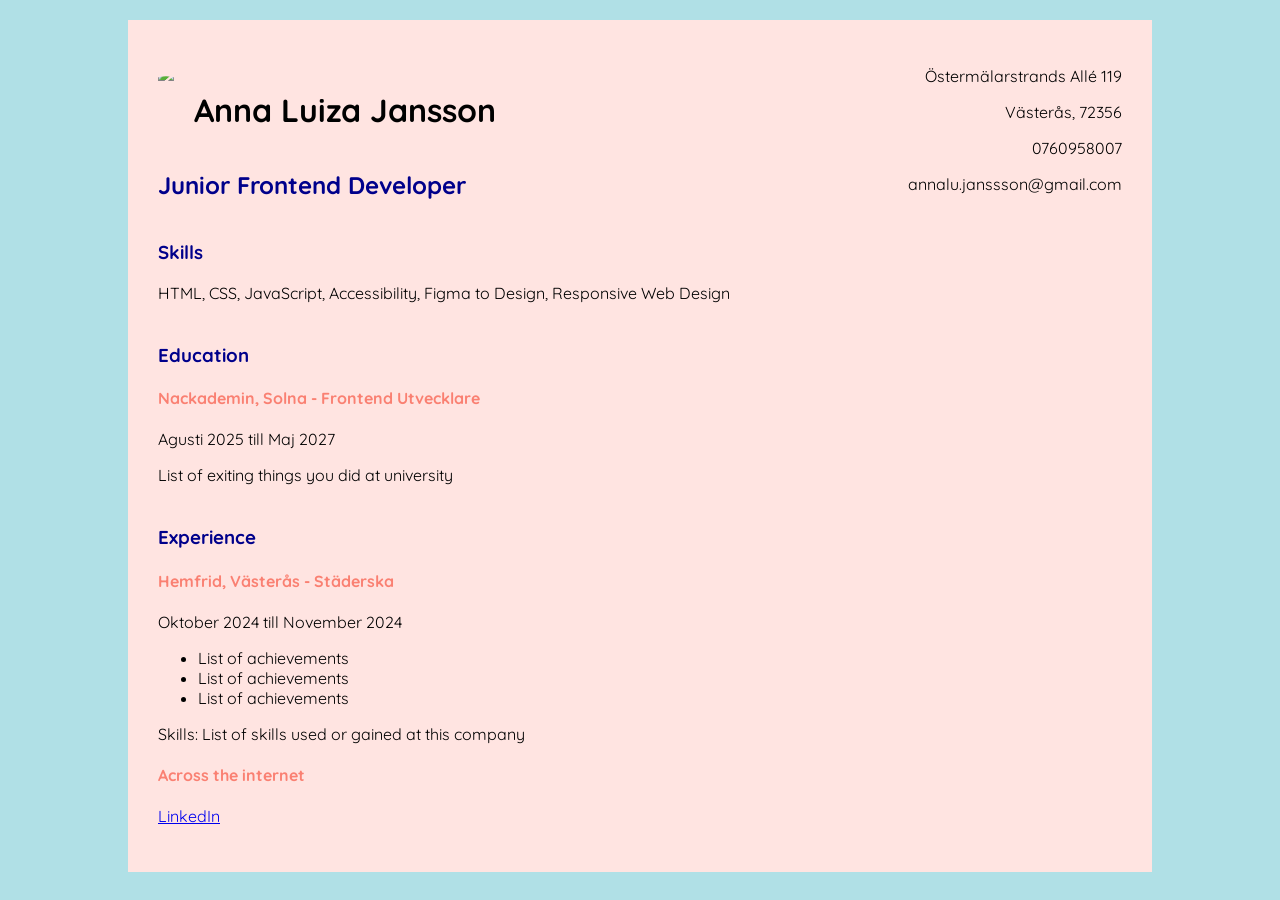
==== Cv.html @ 6434a263 "first commit" ====
<!DOCTYPE html>
<html lang="en">
<head>
    <link rel="preconnect" href="https://fonts.googleapis.com">
    <link rel="preconnect" href="https://fonts.gstatic.com" crossorigin>
    <link href="https://fonts.googleapis.com/css2?family=Quicksand&display=swap" rel="stylesheet">
    <meta charset="UTF-8">
    <meta name="viewport" content="width=device-width, initial-scale=1.0">
    <link rel="stylesheet" href="Cv.css">
    <title>CV</title>
    <link rel="icon" type="image/x-icon" href="https://cdn-icons-png.flaticon.com/512/65/65718.png">
    
</head>
<body>
    <div class="cv">
        <section class="topsec">
            <p>Östermälarstrands Allé 119</p>
            <p>Västerås, 72356</p>
            <p>0760958007</p>
            <p>annalu.janssson@gmail.com</p>
        </section>
        <img src="https://media.licdn.com/dms/image/v2/D4D35AQF4LdYC18STEg/profile-framedphoto-shrink_400_400/B4DZjnCUtaG8Ac-/0/1756222803240?e=1756836000&v=beta&t=0OfzBnfnRVo5Wlgl7Vs6Q_GRctEVw7EH_zy4gIf8Vdg">
        <h1>Anna Luiza Jansson</h1>
        <h2>Junior Frontend Developer</h2>
        <section>
            <h3>Skills</h3>
            <p>HTML, CSS, JavaScript, Accessibility, Figma to Design, Responsive Web Design</p>
        </section>
        <section>
            <h3>Education</h3>
            <h4>Nackademin, Solna - Frontend Utvecklare</h4>
            <p>Agusti 2025 till Maj 2027</p>
            <p>List of exiting things you did at university</p>
        </section>
        <section>
            <h3>Experience</h3>
            <h4>Hemfrid, Västerås - Städerska</h4>
            <p>Oktober 2024 till November 2024</p>
            <ul>
                <li>List of achievements</li>
                <li>List of achievements</li>
                <li>List of achievements</li>
            </ul>
            <p>Skills: List of skills used or gained at this company</p>
        </section>
        <section>
            <h4>Across the internet</h4>
            <p>
                <a href="https://www.linkedin.com/in/anna-luiza-jansson-59a164288" target="_blank">LinkedIn</a>
            </p>
        </section>
    </div>
</body>
</html>
---- Cv.css ----
body{
    font-family: Quicksand,sans-serif;
    padding: 20px;
    line-height: 0.5;
    margin: auto;
    width: 80%;
    background-color: powderblue;
}
.topsec{
    display: inline;
    float: right;
    text-align: right;
}
.cv{
    background-color: mistyrose;
    padding: 30px;
    line-height: normal;
}
h1,h2,h3{
    margin-top: 40px;
}
h2,h3{
    color: darkblue;
}
h4{
    color: salmon;
}

img{
    display: inline;
    height: 80px;
    float: left;
    clip-path: circle(50%);
    margin-right: 20px;
    margin-top: 15px;
}
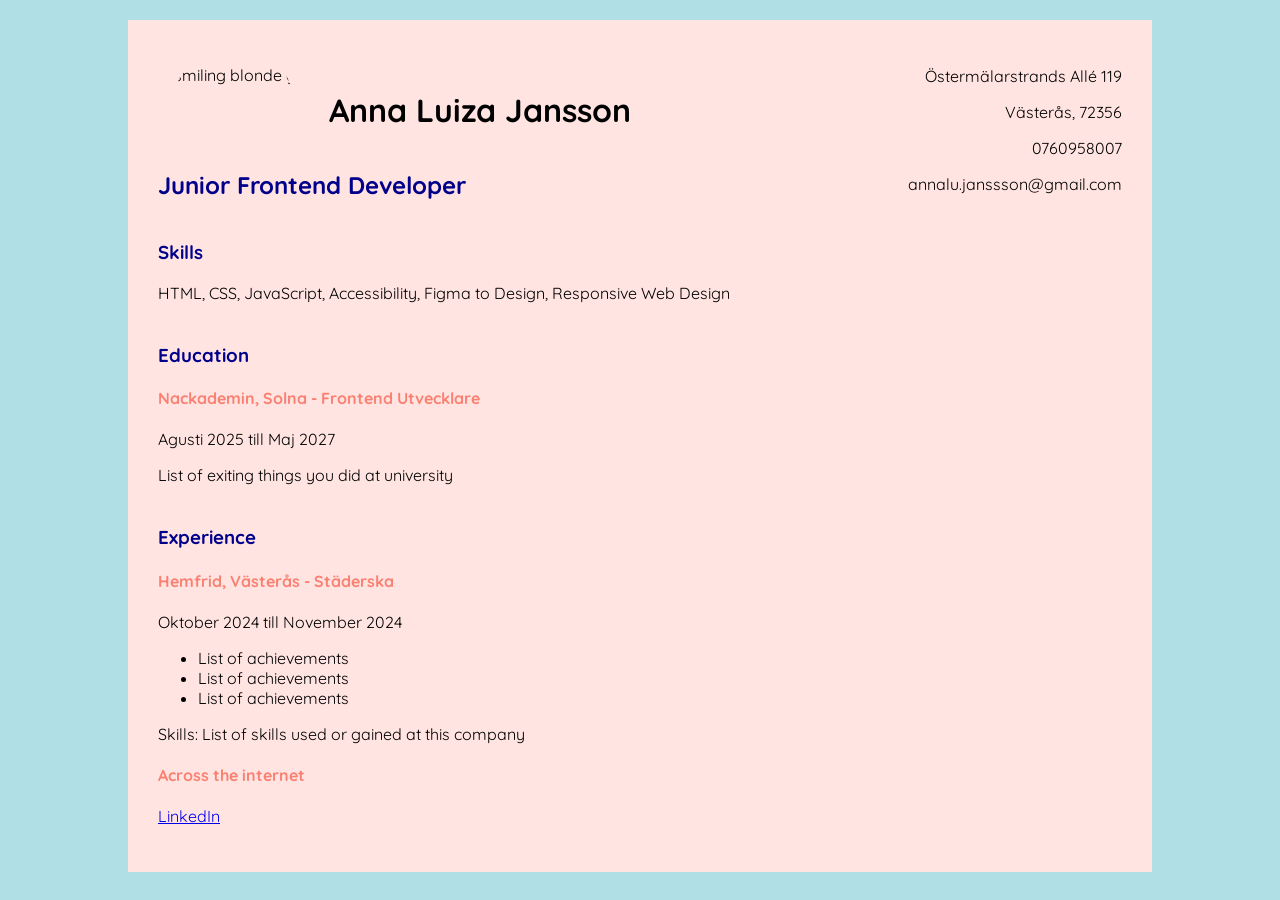
==== commit 2ce54208: "added alt text to img" ====
--- a/Cv.html
+++ b/Cv.html
@@ -19,7 +19,7 @@
             <p>0760958007</p>
             <p>annalu.janssson@gmail.com</p>
         </section>
-        <img src="https://media.licdn.com/dms/image/v2/D4D35AQF4LdYC18STEg/profile-framedphoto-shrink_400_400/B4DZjnCUtaG8Ac-/0/1756222803240?e=1756836000&v=beta&t=0OfzBnfnRVo5Wlgl7Vs6Q_GRctEVw7EH_zy4gIf8Vdg">
+        <img src="https://media.licdn.com/dms/image/v2/D4D35AQF4LdYC18STEg/profile-framedphoto-shrink_400_400/B4DZjnCUtaG8Ac-/0/1756222803240?e=1756836000&v=beta&t=0OfzBnfnRVo5Wlgl7Vs6Q_GRctEVw7EH_zy4gIf8Vdg" alt="smiling blonde girl">
         <h1>Anna Luiza Jansson</h1>
         <h2>Junior Frontend Developer</h2>
         <section>
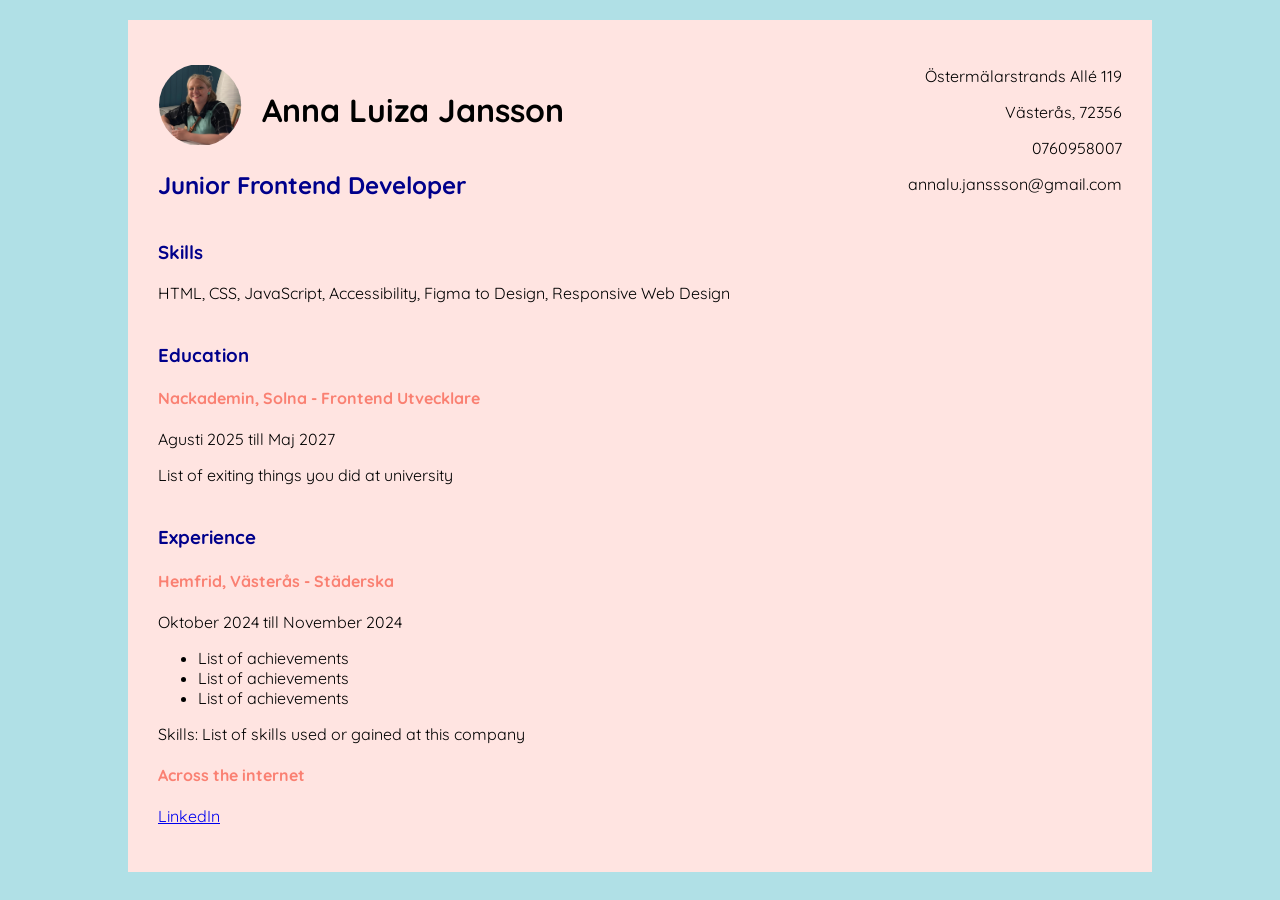
==== commit 957cd079: "added image" ====
--- a/Cv.html
+++ b/Cv.html
@@ -19,7 +19,7 @@
             <p>0760958007</p>
             <p>annalu.janssson@gmail.com</p>
         </section>
-        <img src="https://media.licdn.com/dms/image/v2/D4D35AQF4LdYC18STEg/profile-framedphoto-shrink_400_400/B4DZjnCUtaG8Ac-/0/1756222803240?e=1756836000&v=beta&t=0OfzBnfnRVo5Wlgl7Vs6Q_GRctEVw7EH_zy4gIf8Vdg" alt="smiling blonde girl">
+        <img src="profile.jpg" alt="smiling blonde girl">
         <h1>Anna Luiza Jansson</h1>
         <h2>Junior Frontend Developer</h2>
         <section>
@@ -46,7 +46,7 @@
         <section>
             <h4>Across the internet</h4>
             <p>
-                <a href="https://www.linkedin.com/in/anna-luiza-jansson-59a164288" target="_blank">LinkedIn</a>
+                <a href="https://www.linkedin.com/in/anna-luiza-jansson-59a164288" target="_blank" rel="noopener">LinkedIn</a>
             </p>
         </section>
     </div>
